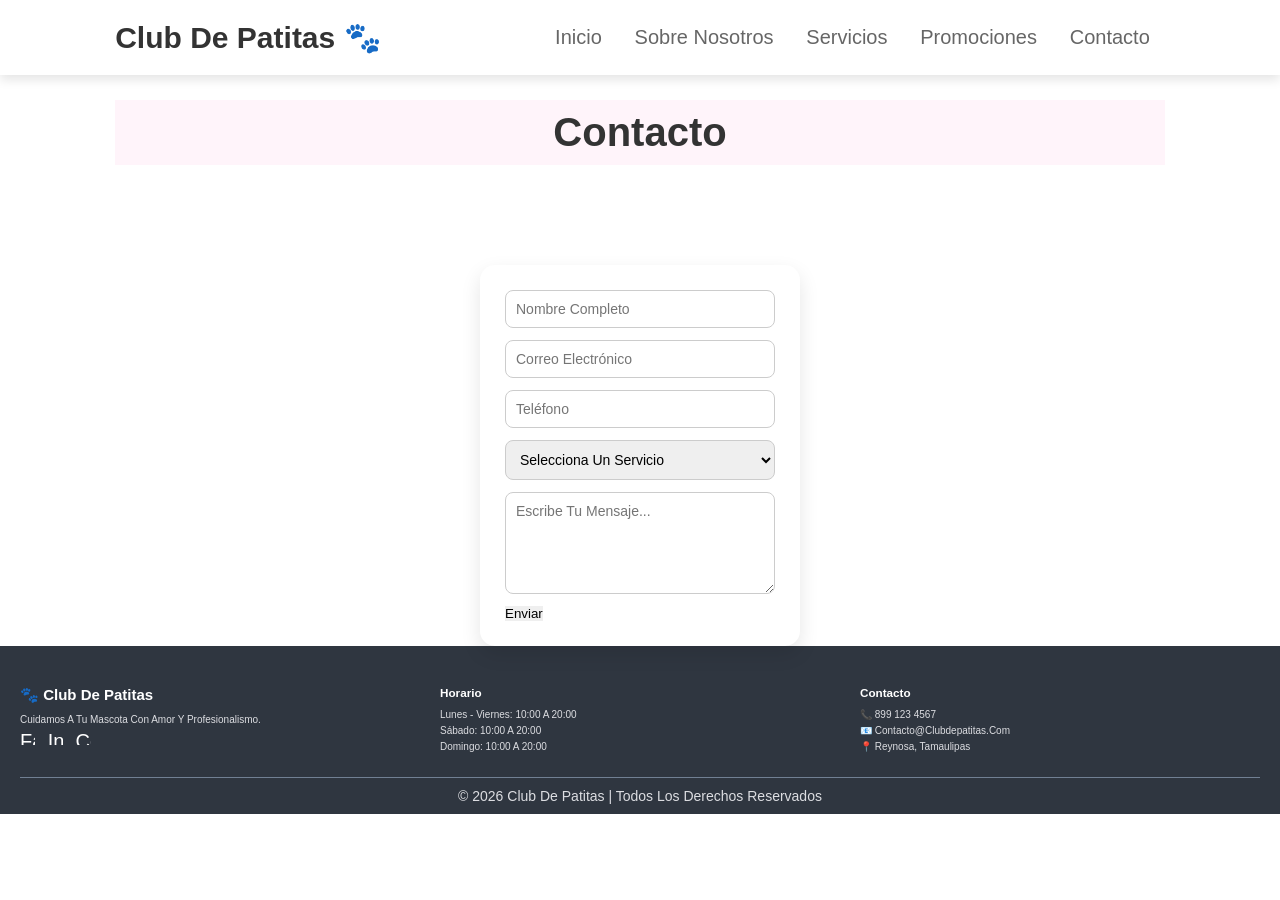
==== contacto.html @ bc8b37d6 "Add files via upload" ====
<!<!DOCTYPE html>
<html>
    <head>
        <meta http-equiv="content-type" content="text/html; charset=utf-8" />
        <title>Sobre Nosotros</title>
                <link rel="stylesheet" href="https://cdnjs.cloudflare.com/ajax/libs/font-awesome/5.15.3/css/all.min.css"/>
        
        <link rel="stylesheet" href="style.css"/>
    </head>
    <body>
        
        
        <header>
            
            <input type="checkbox" name="" id="toggler"/>
            <label for="toggler" class="fas fa-bars"></label>
            
            <a href="#" class="logo">Club de Patitas <span>🐾</span></a>
            
            <nav class="navbar">
                <a href="index.html">Inicio</a>
                <a href="nosotros .html">Sobre Nosotros</a>
                <a href="servicios.html">Servicios</a>
                <a href="promociones.html">Promociones</a>
                <a href="Contacto">Contacto</a>
            </nav>
            
            
        </header>
        
        
        <section class="products" id="products">
            <h1 class="heading">Contacto</h1>
        </section>
        
        
        
        
<div class="contacto-container">

    <form class="formulario" onsubmit="enviarWhatsApp(event)">
        <input type="text" id="nombre" placeholder="Nombre completo" required>
        <input type="email" id="correo" placeholder="Correo electrónico" required>
        <input type="tel" id="telefono" placeholder="Teléfono" required>

        <select id="servicio" required>
            <option value="">Selecciona un servicio</option>
            <option>Hospedaje temporal o guarderia</option>
            <option>Paseos programados</option>
            <option>Servicio de higiene</option>
            <option>Cuidado especializado</option>
            <option>Chequeo general</option>
            <option>Venta de productos y medicamentos</option>
        </select>

        <textarea id="mensaje" placeholder="Escribe tu mensaje..." rows="5"></textarea>

        <button type="submit">Enviar</button>
    </form>

    

</div>

<script>
function enviarWhatsApp(e) {
    e.preventDefault();

    let nombre = document.getElementById("nombre").value;
    let correo = document.getElementById("correo").value;
    let telefono = document.getElementById("telefono").value;
    let servicio = document.getElementById("servicio").value;
    let mensaje = document.getElementById("mensaje").value;

    let texto = `Hola, quiero información:
Nombre: ${nombre}
Correo: ${correo}
Teléfono: ${telefono}
Servicio: ${servicio}
Mensaje: ${mensaje}`;

    let numero = "528994196757"; // tu número

    let url = `https://api.whatsapp.com/send?phone=${numero}&text=${encodeURIComponent(texto)}`;

    window.location.href = url;
}
</script>

<footer class="footer">

    <div class="footer-container">

        <!-- LOGO / INFO -->
        <div class="footer-box">
            <h2>🐾 Club de Patitas</h2>
            <p>
                Cuidamos a tu mascota con amor y profesionalismo.
            </p>

            <div class="redes">
    <a href="#"><img src="imagenes/img1.jpg" alt="Facebook"></a>
    <a href="#"><img src="imagenes/img2.jpg" alt="Instagram"></a>
    <a href="#"><img src="imagenes/img3.jpg" alt="Correo"></a>
</div>
</div>

        <!-- HORARIO -->
        <div class="footer-box">
            <h3>Horario</h3>
            <p>Lunes - Viernes: 10:00 a 20:00</p>
            <p>Sábado: 10:00 a 20:00</p>
            <p>Domingo: 10:00 a 20:00</p>
        </div>

        <!-- CONTACTO -->
        <div class="footer-box">
            <h3>Contacto</h3>
            <p>📞 899 123 4567</p>
            <p>📧 contacto@clubdepatitas.com</p>
            <p>📍 Reynosa, Tamaulipas</p>
        </div>

    </div>

    <div class="footer-bottom">
        <p>© 2026 Club de Patitas | Todos los derechos reservados</p>
    </div>

</footer>

</body>
</html>
---- style.css ----
:root{
    --negro:#333;
}

*{
    margin:0; padding:0;
    box-sizing: border-box;
    font-family: Verdana, Geneva, Tahoma, Sans-Serif;
    outline: none; border:none;
    text-decoration: none;
    text-transform: capitalize;
    transition: .2s linear;
}

html{
    font-size: 62.5%;
    scroll-behavior: smooth;
    scroll-padding-top: 6rem;
    overflow-x: hidden;
}

section{
    padding: 2rem 9%;
}

.heading{
    text-align: center;
    font-size: 4rem;
    color: #333;
    padding: 1rem;
    margin: 8rem 0;
    background: rgba(255, 51, 153,.05);
}

.heading span{
    color: var(--negro);
}

.btn{
    display: inline-block;
    margin-top: 1rem;
    border-radius: 5rem;
    background: #333;
    color: #fff;
    padding: .9rem 3.5rem;
    cursor: pointer;
    font-size: 1.7rem;
}

.btn:hover{
    background: var(--negro);
}

header{
    position: fixed;
    top: 0; left: 0; right: 0;
    background: #fff;
    padding: 2rem 9%;
    display: flex;
    align-items: center;
    justify-content: space-between;
    z-index: 1000;
    box-shadow: 0 .5rem 1rem rgba(0,0,0,.1);
}

header .logo{
    font-size: 3rem;
    color: #333;
    font-weight: bolder;
}

header .logo span{
    color:var(--negro);
}

header .navbar a{
    font-size: 2rem;
    padding:0 1.5rem;
    color: #666;
}

header .navbar a:hover{
    color:var(--negro);
}

header #toggler{
    display: none;
}

header .fa-bars{
    font-size: 3rem;
    color: #333;
    border-radius: .5rem;
    padding: .5rem 1.5rem;
    cursor: pointer;
    border: .1rem solid rgba(0,0,0,.3);
    display: none;
}

.home{
    display: flex;
    align-items: center;
    min-height: 100vh;
    background: url(imagenes/mascotas.png) no-repeat;
    background-size: cover;
    background-position: center;
}

.home .content{
    max-width: 50rem;
}

.home .content h3{
    font-size:6rem;
    color: #333;
}

.home .content span{
    font-size: 3.5rem;
    color:var(--negro);
    padding: 1rem 0;
    line-height: 1.5;
}

.home .content p{
    font-size: 1.5rem;
    color: #999;
    padding: 1rem 0;
    line-height: 1.5;
}

..about .row{
    display: flex;
    align-items: center;
    gap: 2rem;
    flex-wrap: wrap;
    padding: 2rem 0;
    padding-bottom: 3rem;
}

.about .row .video-container{
    flex: 1 1 40rem;
    position: relative;
}

.about .row .video-container video{
    width: 100%;
    border:1.5rem solid #fff;
    border-radius:.5rem;
    box-shadow: 0 .5rem 1rem rgba(0,0,0,.1);
}

.about .row .content{
    flex:1 1 40rem;
}

.about .row .content h3{
    font-size:3rem;
    color:#333;
}

.about .row .content p{
    font-size: 1.5rem;
    color:#999;
    padding: .5rem 0;
    padding-top: 1rem;
    line-height: 1.5;
}

.icons-container{
    background: #eee;
    display: flex;
    flex-wrap: wrap;
    gap: 1.5rem;
    padding-top:5rem;
    padding-bottom: 5rem;
}

.icons-container .icons{
    background: #fff;
    border: .1rem solid rgba(0,0,0,.1);
    padding: 2rem;
    display: flex
    align-items: center;
    flex: 1 1 25rem;
}

.icons-container .icons img{
    height: 5rem;
    margin-right: 2rem;
}

.icons-container .icons h3{
    color: #333;
    padding-bottom: .5rem;
    font-size: 1.5rem;
}

.icons-container .icons span{
    color: #555;
    font-size: 1.3rem;
}

#ver-mas{
    display: none;
}

.extra-texto{
    display: none;
}

#ver-mas:checked ~ .extra-texto{
    display: block;
}

#ver-mas:checked + label{
    background: #555;
}

.servicios{
    padding: 5rem 9%;
}

.servicio{
    display: flex;
    align-items: center;
    justify-content: space-between;
    gap: 3rem;
    margin-bottom: 5rem;
}

.servicio .img img{
    width: 350px;
    border-radius: 10px;
}

.servicio .contenido{
    max-width: 500px;
}

.servicio .contenido h3{
    font-size: 3rem;
    margin-bottom: 1rem;
}

.servicio .contenido p{
    font-size: 1.5rem;
    color: #666;
}

/* 🔥 ESTO ES LA CLAVE (alternar lados) */
.servicio:nth-child(even){
    flex-direction: row-reverse;
}

.titulo {
    margin-bottom: 30px;
}

.contenedor-promos {
    display: flex;
    justify-content: center;
    gap: 20px;
    flex-wrap: wrap;
}

.card {
    background: white;
    padding: 20px;
    width: 280px;
    border-radius: 15px;
    box-shadow: 0 5px 15px rgba(0,0,0,0.1);
    transition: transform 0.3s;
}

.card:hover {
    transform: translateY(-10px);
}

.card h2 {
    color: #333;
}

.card ul {
    list-style: none;
    padding: 0;
    text-align: left;
}

.card ul li {
    margin: 10px 0;
}

.btn {
    display: inline-block;
    margin-top: 15px;
    padding: 10px 20px;
    background: #333;
    color: white;
    text-decoration: none;
    border-radius: 8px;
}

.btn:hover {
    background: #333;
}

/* Tarjeta destacada */
.destacada {
    border: 2px solid #333;
    transform: scale(1.05);
}

.footer {
    background: #2f3640;
    color: white;
    padding: 40px 20px 10px;
}

.footer-container {
    display: flex;
    justify-content: space-between;
    flex-wrap: wrap;
    gap: 20px;
}

.footer-box {
    flex: 1;
    min-width: 250px;
}

.footer-box h2,
.footer-box h3 {
    margin-bottom: 10px;
}

.footer-box p {
    margin: 5px 0;
    color: #dcdde1;
}

.redes a {
    display: inline-block;
    margin-right: 10px;
    font-size: 20px;
    text-decoration: none;
    color: white;
}

.redes a:hover {
    color: #ff6b6b;
}

.footer-bottom {
    text-align: center;
    margin-top: 20px;
    border-top: 1px solid #718093;
    padding-top: 10px;
    font-size: 14px;
    color: #dcdde1;
}

/* CONTENEDOR */
.contacto-container {
    display: flex;
    justify-content: center;
    align-items: center;
}

/* FORMULARIO */
.formulario {
    background: white;
    padding: 25px;
    border-radius: 15px;
    width: 320px;
    box-shadow: 0 8px 20px rgba(0,0,0,0.1);
}

/* INPUTS */
.formulario input,
.formulario select,
.formulario textarea {
    width: 100%;
    margin-bottom: 12px;
    padding: 10px;
    border-radius: 8px;
    border: 1px solid #ccc;
    font-size: 14px;
    outline: none;
}

/* EFECTO AL HACER CLICK */
.formulario input:focus,
.formulario select:focus,
.formulario textarea:focus {
    border-color: #ff6b6b;
}

/* RESPONSIVO */
@media (max-width: 500px) {
    .formulario {
        width: 90%;
    }
}

/* SECCIÓN GENERAL */
.review{
    padding: 5rem 9%;
    background: #fdfdfd;
}

/* TÍTULO */
.review .heading{
    text-align: center;
    font-size: 3rem;
    margin-bottom: 3rem;
}

.review .heading span{
    color: #e84393;
}

/* CONTENEDOR DE TARJETAS */
.review .box-container{
    display: flex;
    flex-wrap: wrap;
    gap: 2rem;
    justify-content: center;
}

/* TARJETA */
.review .box{
    width: 30rem;
    background: #fff;
    border-radius: .8rem;
    padding: 2rem;
    box-shadow: 0 .5rem 1rem rgba(0,0,0,.1);
    transition: .3s;
}

.review .box:hover{
    transform: translateY(-5px);
}

/* ESTRELLAS */
.review .box .stars{
    margin-bottom: 1rem;
}

.review .box .stars i{
    color: #e84393;
    font-size: 1.5rem;
}

/* TEXTO */
.review .box p{
    font-size: 1.4rem;
    color: #666;
    line-height: 1.5;
}

/* USUARIO */
.review .box .user{
    display: flex;
    align-items: center;
    margin-top: 1.5rem;
    gap: 1rem;
}

.review .box .user img{
    width: 5rem;
    height: 5rem;
    border-radius: 50%;
    object-fit: cover;
}

.review .box .user h3{
    font-size: 1.6rem;
}

.review .box .user span{
    font-size: 1.2rem;
    color: #999;
}

/* FORMULARIO */
.form-review{
    margin-top: 4rem;
    text-align: center;
}

.form-review h2{
    font-size: 2rem;
    margin-bottom: 1rem;
}

.form-review input,
.form-review textarea{
    width: 100%;
    max-width: 500px;
    padding: 1rem;
    margin: .5rem auto;
    display: block;
    border: .1rem solid #ccc;
    border-radius: .5rem;
    font-size: 1.4rem;
}

.form-review textarea{
    height: 120px;
    resize: none;
}

/* RESPONSIVE */
@media (max-width:768px){
    .review .box{
        width: 100%;
    }
}

.redes a img{
    width: 15px;
    height: 10
    5px;
    object-fit: contain;
    transition: 0.3s;
}

.redes a img:hover{
    transform: scale(1.2);
}




















@media (max-width:991px){
    
    html{
    font-size: 55%;
}

header{
    padding: 2rem;
}

section{
    padding: 2rem;
}

.home{
    background-position: left;
}

}

@media (max-width:768px){
    header .fa-bars{
        display: block;
    }
    
    header .navbar{
        position: absolute;
        top:100%; left:0; right:0;
        background: #eee;
        border-top: .1rem solid rgba(0,0,0,.1);
        clip-path: polygon(0 0, 100% 0, 100% 0, 0 0);
    }
    
    header #toggler:checked ~ .navbar{
        clip-path: polygon(0 0, 100% 0, 100% 100%, 0 100%);
    }

    
    header .navbar a{
        margin: 1.5rem;
        padding: 1.5rem;
        background: #fff;
        border: .1rem solid rgba(0,0,0,.1);
        display: block;
    }
    
    .home .content h3{
        font-size: 5rem;
    }
    
    .home .content span{
        font-size: 2.5rem;
    }
    
.icons-container .icons h3{
    font-size: 2rem;
}

.icons-container .icons span{
    font-size: 1.7rem;
}

}
    
    @media (max-width:450px){
    
    html{
    font-size: 50%;
}

.heading{
    font-size:3rem;
}

}

@media (max-width:768px){
    .servicio{
        flex-direction: column;
        text-align: center;
    }

    .servicio:nth-child(even){
        flex-direction: column;
    }
}
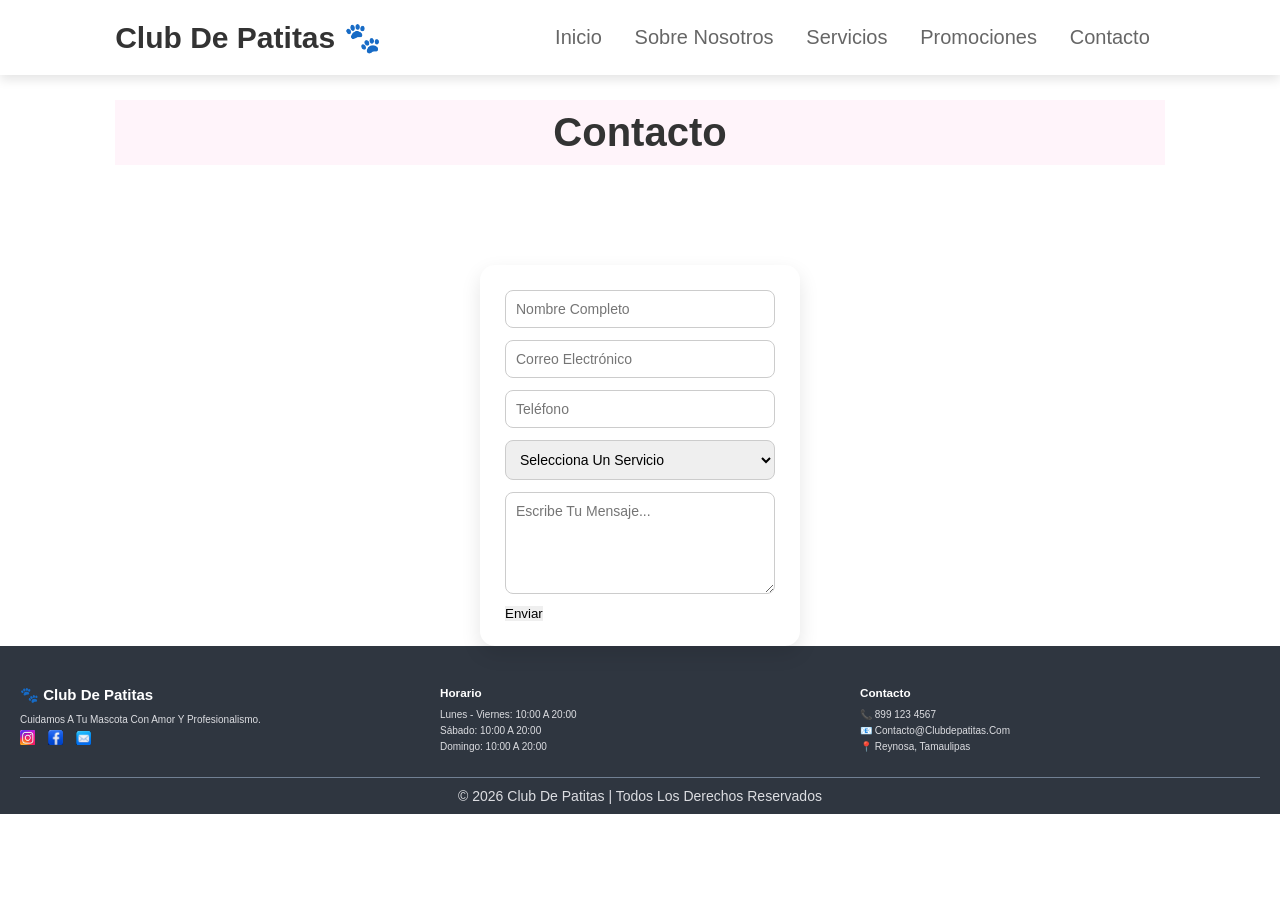
==== commit 7e6ded63: "Add files via upload" ====
--- a/contacto.html
+++ b/contacto.html
@@ -45,12 +45,12 @@
 
         <select id="servicio" required>
             <option value="">Selecciona un servicio</option>
-            <option>Hospedaje temporal o guarderia</option>
-            <option>Paseos programados</option>
-            <option>Servicio de higiene</option>
-            <option>Cuidado especializado</option>
-            <option>Chequeo general</option>
-            <option>Venta de productos y medicamentos</option>
+            <option>Asesoría virtual</option>
+            <option>Recordatorios inteligentes</option>
+            <option>Venta de productos</option>
+            <option>Promocion semanal</option>
+            <option>Promocion mensual</option>
+            <option>Promocion anual</option>
         </select>
 
         <textarea id="mensaje" placeholder="Escribe tu mensaje..." rows="5"></textarea>
